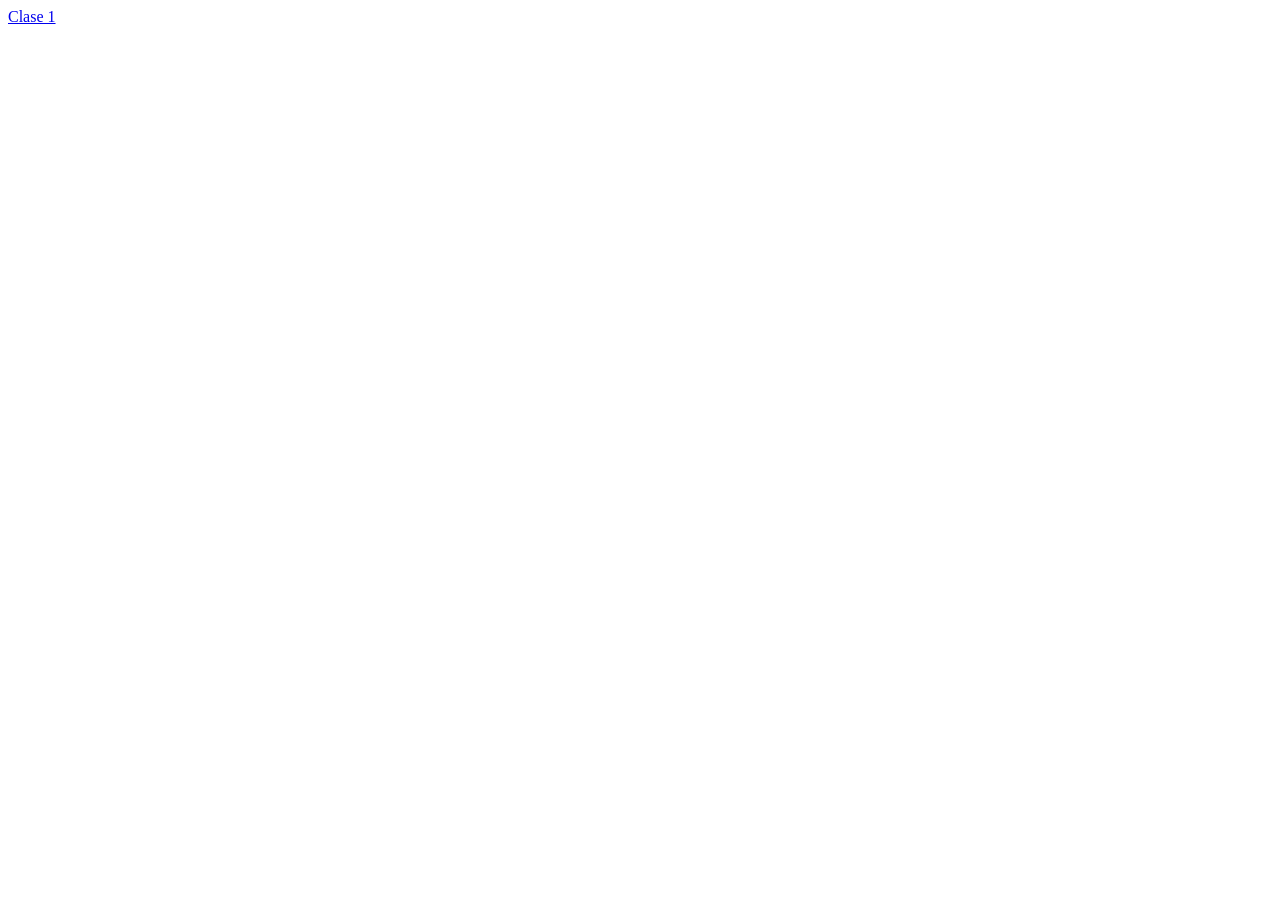
==== index.html @ e21f41ef "Ultimo commit" ====
<!DOCTYPE html>
<html lang="en">
<head>
    <meta charset="UTF-8">
    <meta name="viewport" content="width=device-width, initial-scale=1.0">
    <title>Clase 1</title>
</head>
<body>
    <a href="./01 intro css/">Clase 1</a>
</body>
</html>
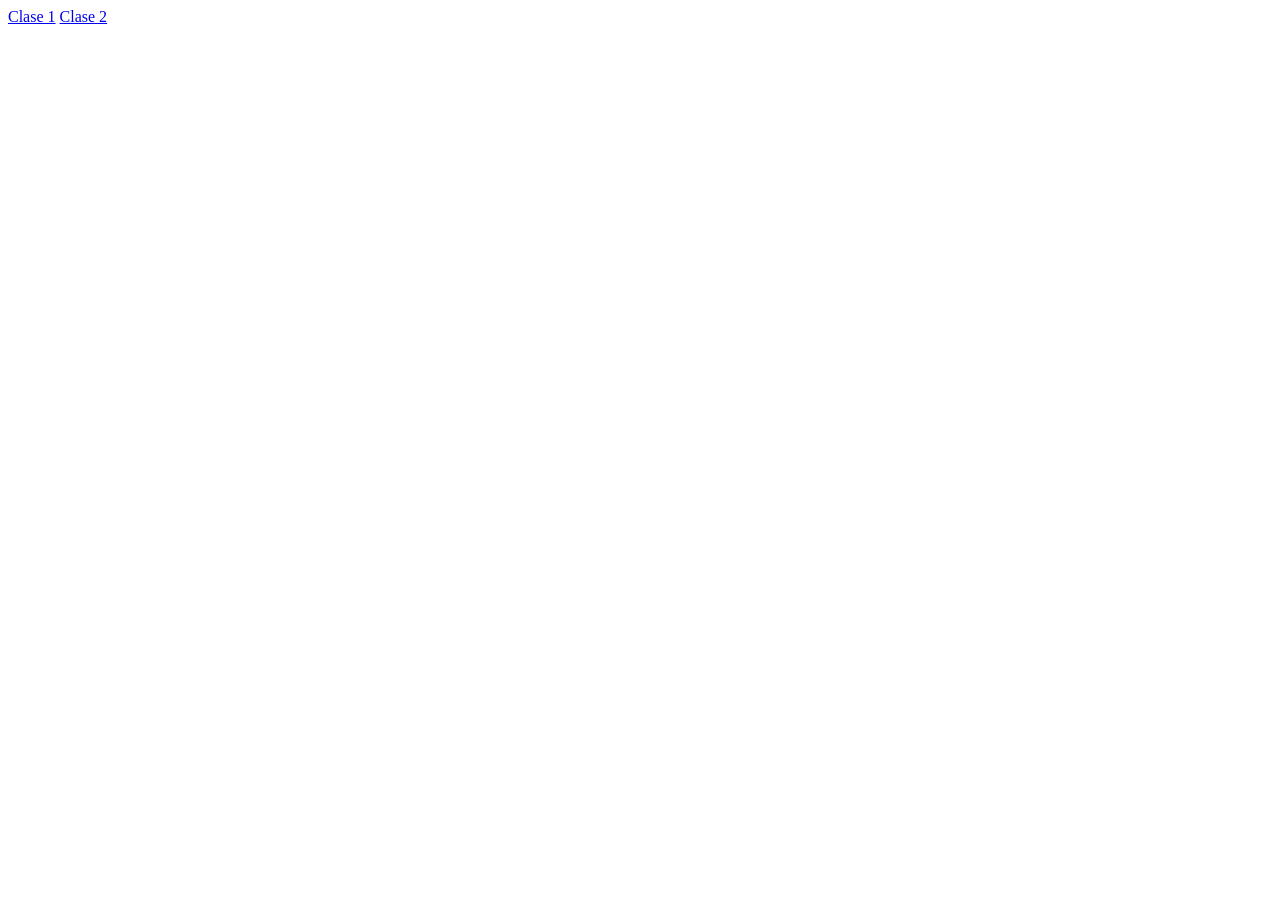
==== commit 0fc99b11: "Box.charger" ====
--- a/index.html
+++ b/index.html
@@ -7,5 +7,6 @@
 </head>
 <body>
     <a href="./01 intro css/">Clase 1</a>
+    <a href="./02-propiedades-basicas-css/">Clase 2</a>
 </body>
 </html>
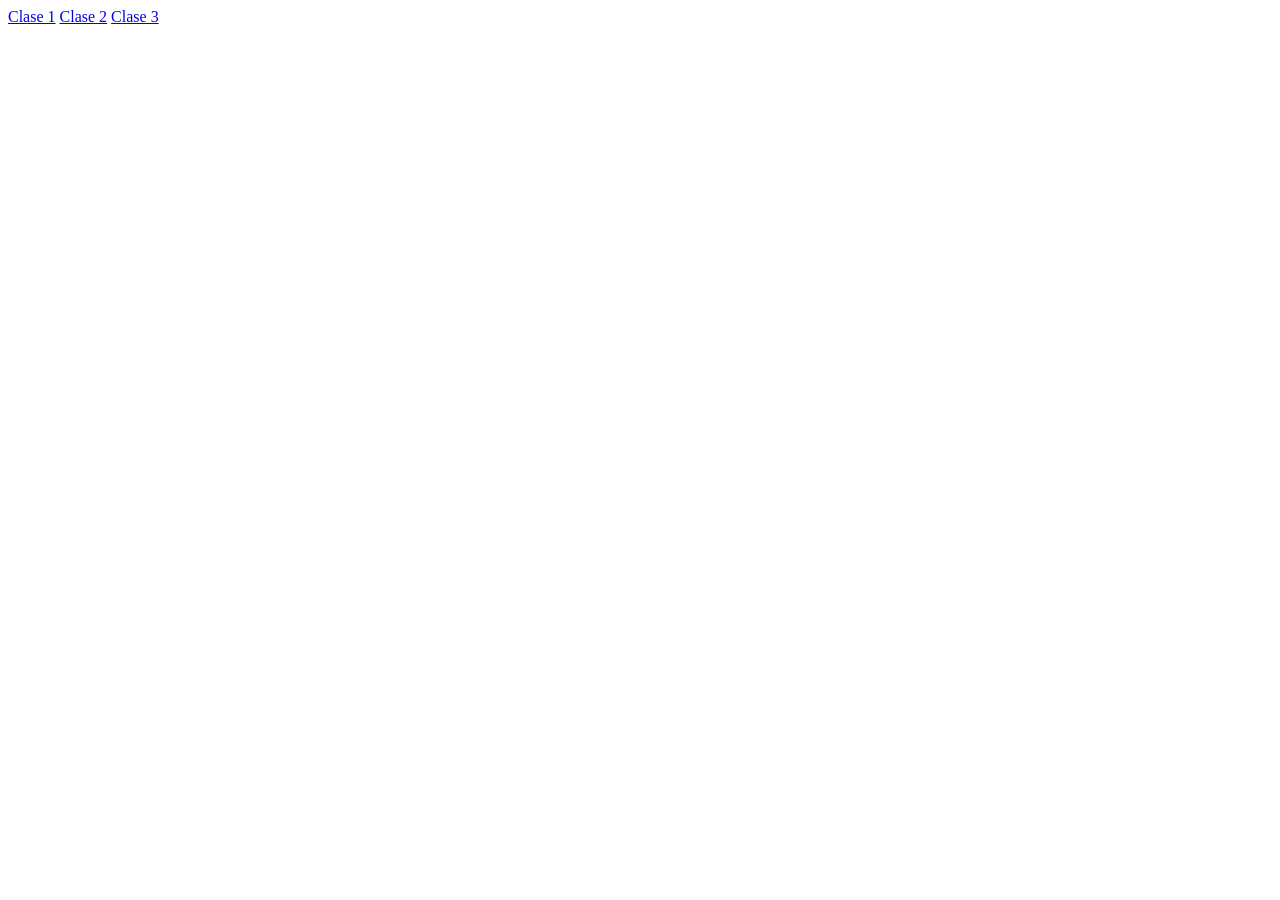
==== commit 0de77608: "Herencia de CSS" ====
--- a/index.html
+++ b/index.html
@@ -8,5 +8,6 @@
 <body>
     <a href="./01 intro css/">Clase 1</a>
     <a href="./02-propiedades-basicas-css/">Clase 2</a>
+    <a href="./03-herencia-css/">Clase 3</a>
 </body>
 </html>
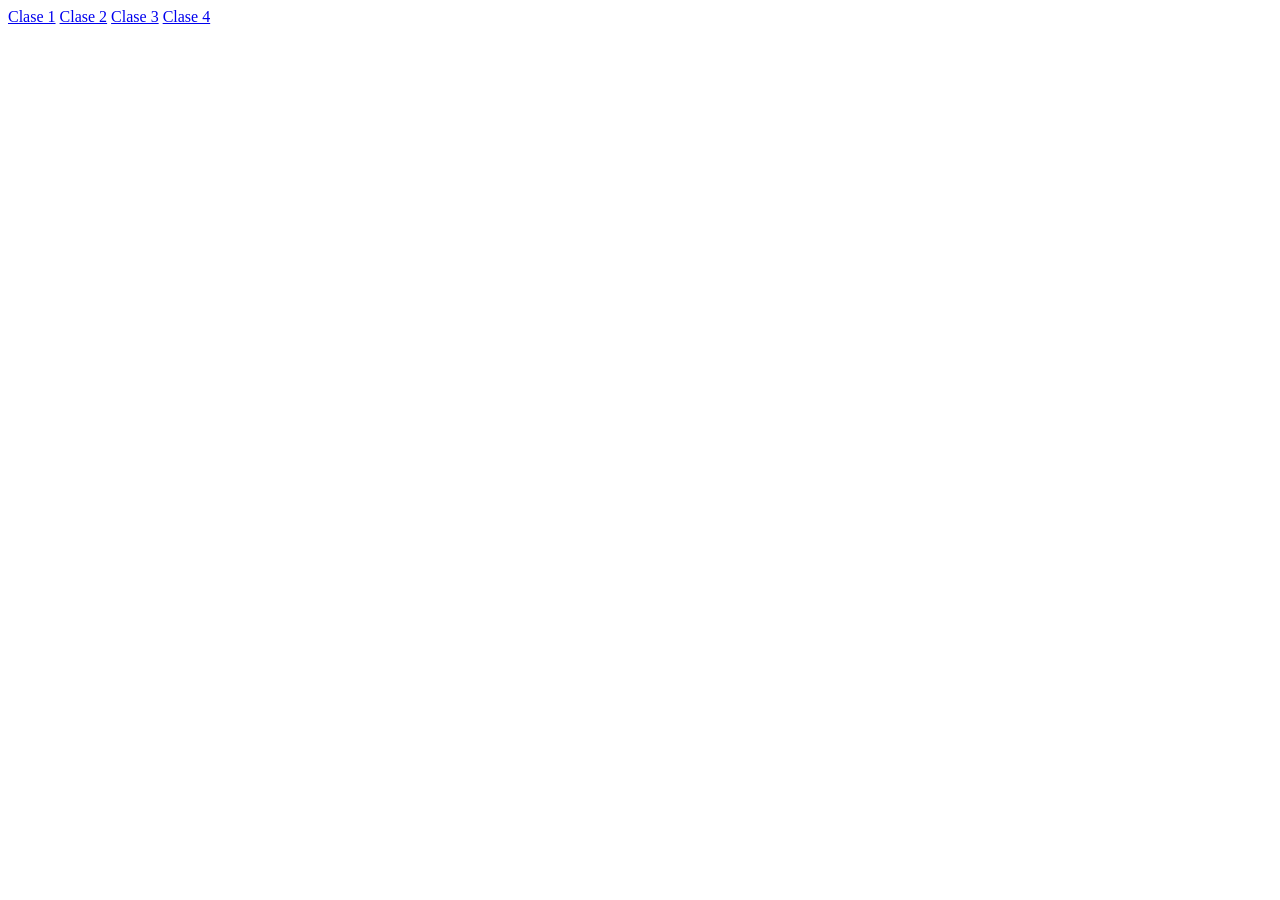
==== commit 6aa21e68: "Clase 4 flexbox" ====
--- a/index.html
+++ b/index.html
@@ -9,5 +9,6 @@
     <a href="./01 intro css/">Clase 1</a>
     <a href="./02-propiedades-basicas-css/">Clase 2</a>
     <a href="./03-herencia-css/">Clase 3</a>
+    <a href="./04-intro-flebox/">Clase 4</a>
 </body>
 </html>
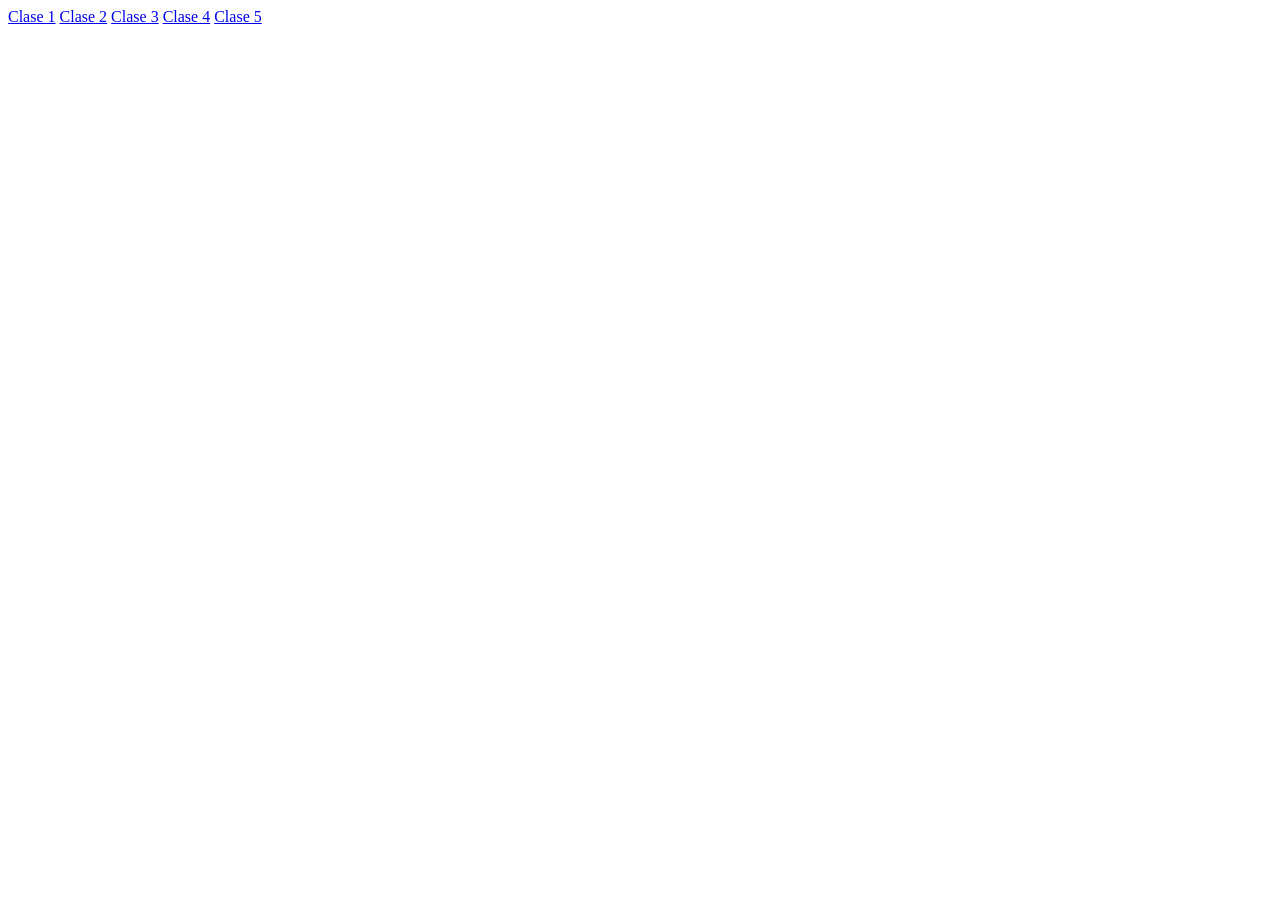
==== commit 81ee536d: "Cambio index" ====
--- a/index.html
+++ b/index.html
@@ -10,5 +10,6 @@
     <a href="./02-propiedades-basicas-css/">Clase 2</a>
     <a href="./03-herencia-css/">Clase 3</a>
     <a href="./04-intro-flebox/">Clase 4</a>
+    <a href="./05-alineacion-flexbox/">Clase 5</a>
 </body>
 </html>
